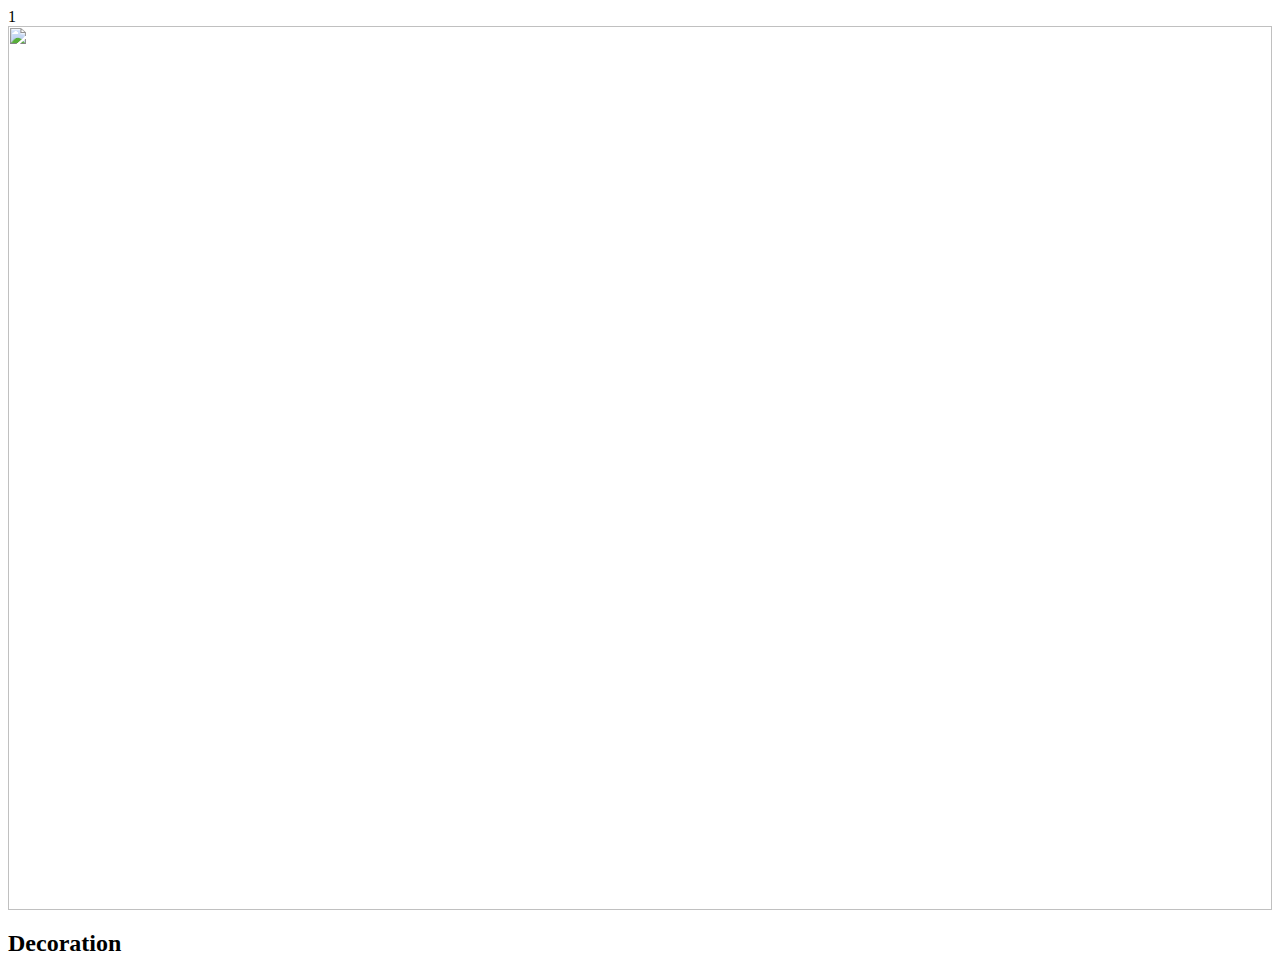
==== kkk.html @ 2e5d6487 "five commit" ====
1
<!DOCTYPE html>
<html lang="en">
<head>
    <meta charset="UTF-8">
    <meta http-equiv="X-UA-Compatible" content="IE=edge">
    <meta name="viewport" content="width=device-width, initial-scale=1.0">
    <title>Document</title>
</head>
<body>
    <div class="container ">
        <div class="row">
            <div class="col-lg-6 col-sm-12 m-5">
                <img src="images/banquet-hall.jpg" width="100%">
            </div>
            <div class="col-sm-12 mt-5">
                <h2>Decoration</h2>
</body>
</html>
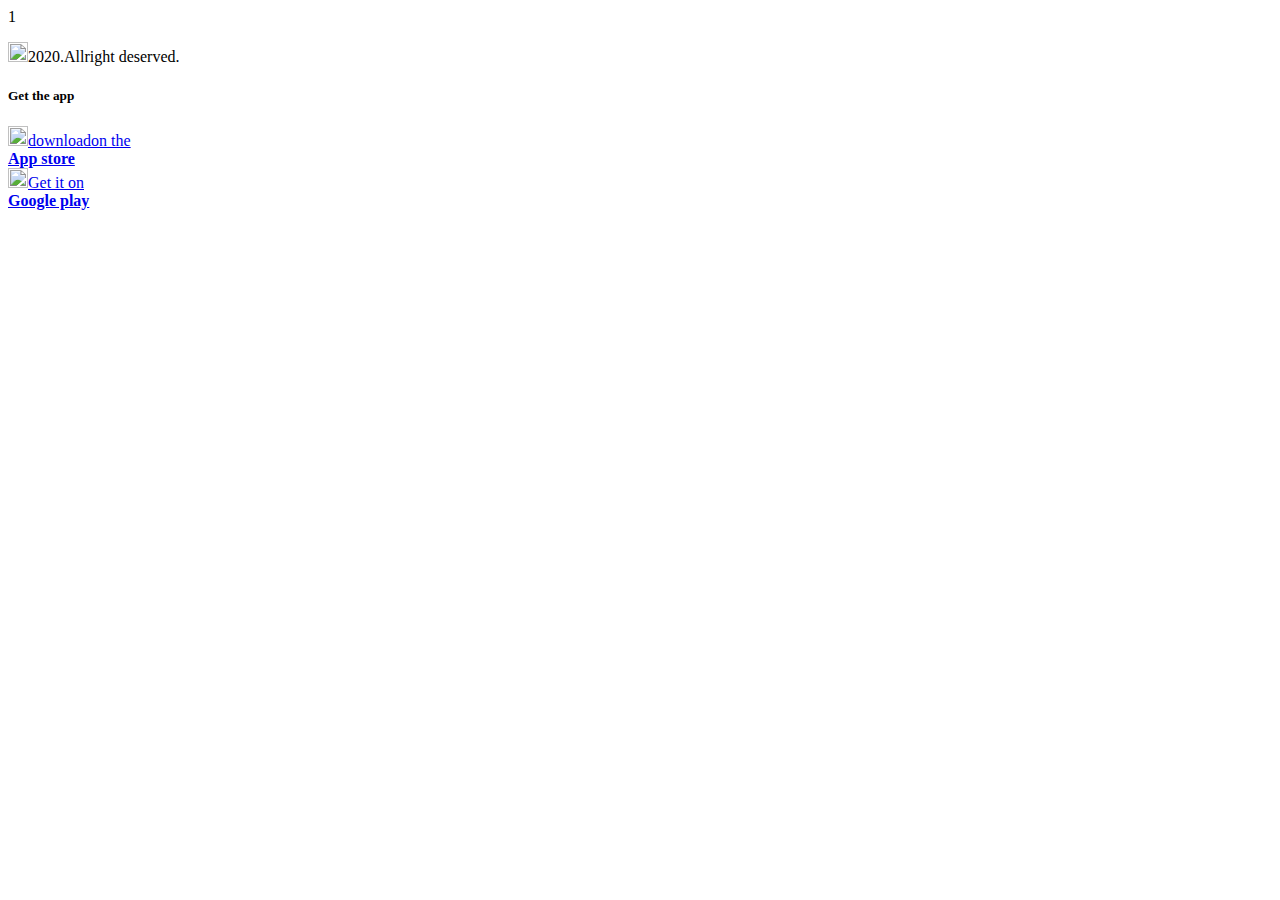
==== commit 6094eee6: "six commit" ====
--- a/kkk.html
+++ b/kkk.html
@@ -5,15 +5,29 @@
     <meta charset="UTF-8">
     <meta http-equiv="X-UA-Compatible" content="IE=edge">
     <meta name="viewport" content="width=device-width, initial-scale=1.0">
+    <link href="https://cdn.jsdelivr.net/npm/bootstrap@5.1.3/dist/css/bootstrap.min.css" rel="stylesheet" integrity="sha384-1BmE4kWBq78iYhFldvKuhfTAU6auU8tT94WrHftjDbrCEXSU1oBoqyl2QvZ6jIW3" crossorigin="anonymous">
     <title>Document</title>
 </head>
 <body>
-    <div class="container ">
-        <div class="row">
-            <div class="col-lg-6 col-sm-12 m-5">
-                <img src="images/banquet-hall.jpg" width="100%">
-            </div>
-            <div class="col-sm-12 mt-5">
-                <h2>Decoration</h2>
+   <!-------------footer section------------>
+   <footer class="footer-section">
+
+    <div class="row">
+        <div class="col-lg-6">
+            <p>
+                <img src="https://img.icons8.com/fluency-systems-regular/48/000000/creative-commons-all-rights-reserved.png"  width="20px">2020.Allright deserved.
+            </p>
+        </div>
+        <div class="col-lg-6">
+            <h5>Get the app</h5>
+            <a class="btn btn-dark btn-sm mb-1 button" href="https://play.google.com/store/apps" role="button"><img
+                    src="https://img.icons8.com/fluency/48/000000/mac-os.png"  width="20px">downloadon the </br><strong>App store</strong></a></br>
+            <a class=" btn btn-dark btn-sm button " href=" https://play.google.com/store/apps" role="button"><img
+                    src="https://img.icons8.com/color/48/000000/google-play.png "  width="20px">Get it on
+                </br><strong>Google play</strong></a>
+        </div>
+    </div>
+
+</footer>
 </body>
 </html>